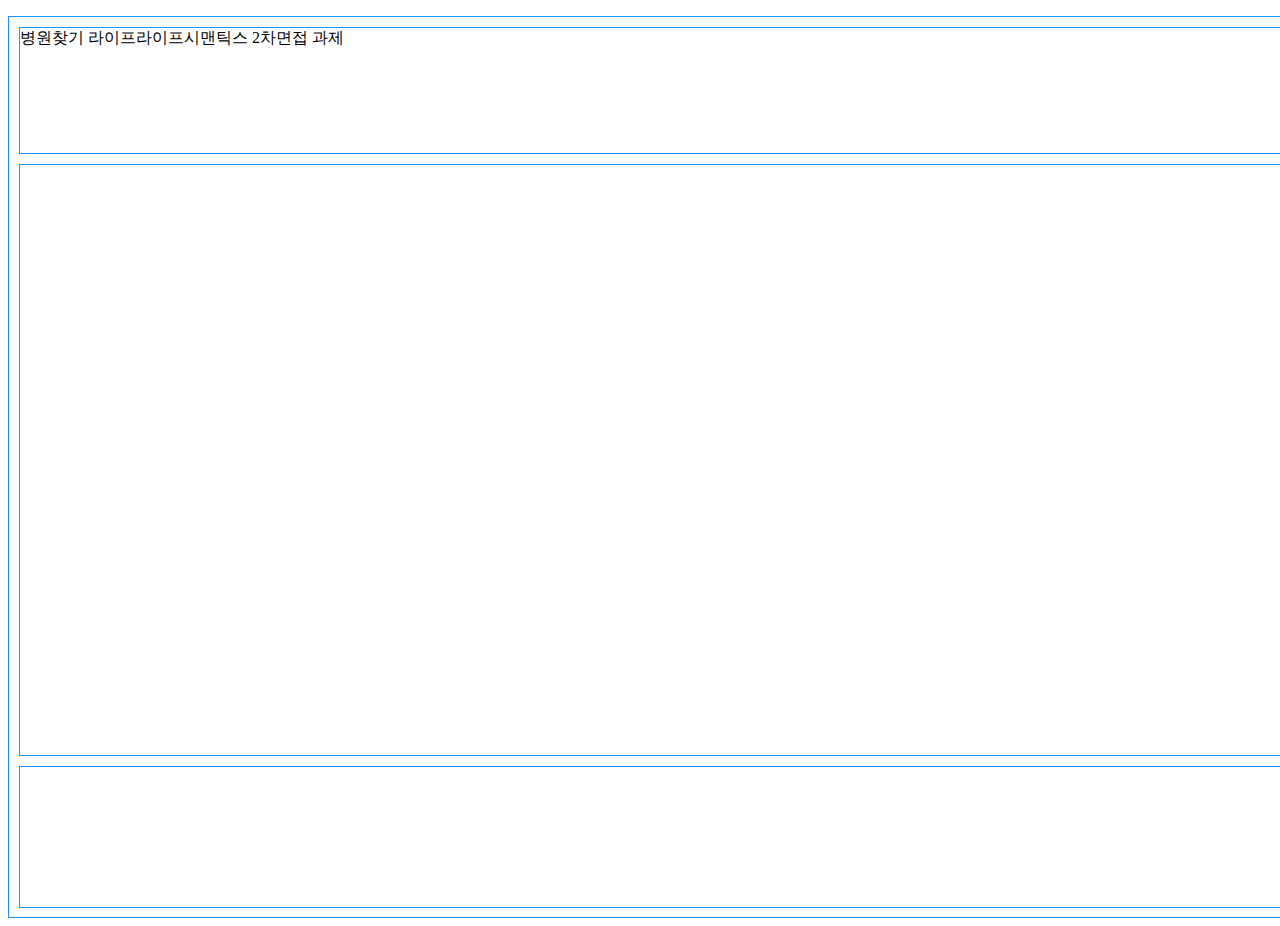
==== src/main/resources/static/index.html @ 3758c79c "Initial commit" ====
<!DOCTYPE html>
<html>
<head>
    <meta charset="utf-8">
    <title>이동 이벤트 등록하기</title>

</head>
<body>

<p id="result"></p>
<div class="backDiv">
    <div class="head">
        병원찾기 라이프라이프시맨틱스 2차면접 과제
    </div>
    <div class="leftMap">
        <div id="map" style="width:100%;height:100%;"></div>
    </div>
    <div class="rightMap">
        rightMap
    </div>
    <div class="footer">
        <div id="name"></div>
        <div id="location"></div>
        <div id="phoneNum"></div>
        <div id="coordinate"></div>
        <button id="saveBtn" style="display:none" >저장</button>
        <button id="canBtn" style="display:none">취소</button>
    </div>
</div>

<script type="text/javascript" src="//dapi.kakao.com/v2/maps/sdk.js?appkey=cd7376c6e132d86a89f03a382431f2ae"></script>
<script src="https://code.jquery.com/jquery-3.5.1.js"></script>
<link rel="stylesheet" type="text/css" href = "index.css">
<script>
    var markers=[];
    // 지도를 생성합니다
    var mapContainer = document.getElementById('map'), // 지도를 표시할 div
        mapOption = {
            center: new kakao.maps.LatLng(33.450701, 126.570667), // 지도의 중심좌표
            level: 3 // 지도의 확대 레벨
        };

    var map = new kakao.maps.Map(mapContainer, mapOption);

    // HTML5의 geolocation으로 사용할 수 있는지 확인합니다
    if (navigator.geolocation) {
        // GeoLocation을 이용해서 접속 위치를 얻어옵니다
        navigator.geolocation.getCurrentPosition(function(position) {

            var lat = position.coords.latitude; // 위도
            var lon = position.coords.longitude; // 경도

            var locPosition = new kakao.maps.LatLng(lat,lon), // 마커가 표시될 위치를 geolocation으로 얻어온 좌표로 생성합니다
                message = '<div style="padding:5px;">당신의 위치</div>'; // 인포윈도우에 표시될 내용입니다

            // 마커와 인포윈도우를 표시합니다
            displayMarker(locPosition, message);

            // $(document).ready(function(){
            //     $.ajax({
            //         type:"GET",
            //         data:{"Lat":lat,"Lng":lon},
            //         url:"/hospitaApi",
            //         dataType:"json",
            //         success: function (data){console.log(data);
            //         },
            //         error : function (error){console.log(error);
            //         }
            //     })
            // });
        });

    } else { // HTML5의 GeoLocation을 사용할 수 없을때
        console.log("사용못함");
        var locPosition = new kakao.maps.LatLng(37.566826, 126.9786567)
        alert('현재 위치를 찾을 수 없습니다!');
    }

    function displayMarker(locPosition, message) {
        // 마커를 생성합니다
        var marker = new kakao.maps.Marker({
            map: map,
            position: locPosition
        });

        var iwContent = message, // 인포윈도우에 표시할 내용
            iwRemoveable = true;

        // 인포윈도우를 생성합니다
        var infowindow = new kakao.maps.InfoWindow({
            content : iwContent,
            removable : iwRemoveable
        });

        // 인포윈도우를 마커위에 표시합니다
        infowindow.open(map, marker);

        // 지도 중심좌표를 접속위치로 변경합니다
        map.setCenter(locPosition);
    }

    // 마우스 드래그로 지도 이동이 완료되었을 때 마지막 파라미터로 넘어온 함수를 호출하도록 이벤트를 등록합니다
    kakao.maps.event.addListener(map, 'dragend', function() {

        // 지도 중심좌표를 얻어옵니다
        var latlng = map.getCenter();
           $.ajax({
               type:"GET",
               data:{"Lat":latlng.getLat(),"Lng":latlng.getLng()},
               url:"/hospitaApi",
               dataType:"json",
               success: function (data){mapApi(data);
               },
               error : function (error){console.log(error);
               }
           })



        //동적으로 마커 생성하는 함수

        function mapApi(data) {
            var positions =[];
            removeMarker();
            console.log("markers 길이 ==" + markers.length);

            Object.keys(data).forEach(function (k) {
                 console.log("키 값=" + k + ", 데이터 값= " + data[k].addr+" 이름 ="+data[k].yadmNm)
                for (var i = 0; i < k.length; i++) {
                    // 마커를 생성하고 지도에 표시합니다
                    // var placePosition = new kakao.maps.LatLng(latlng.getLat(), latlng.getLng()),
                    //     marker = addMarker(placePosition, i);

                    var iwContent = '<div style="padding:5px;">'+data[k].yadmNm+'</div>',
                        iwPosition = new kakao.maps.LatLng(data[k].YPos, data[k].XPos);
                    marker = addMarker(iwPosition);

                    var infowindow = new kakao.maps.InfoWindow({
                        position : iwPosition,
                        content : iwContent
                    });
                    infowindow.open(map, marker);

                    kakao.maps.event.addListener(marker, 'click', function() {
                        // 마커 위에 인포윈도우를 표시합니다
                        var nameDiv = document.getElementById('name');
                        var locationDiv = document.getElementById('location');
                        var phoneNumDiv = document.getElementById('phoneNum');
                        var coordinateDiv = document.getElementById('coordinate');
                        var saveBtn= document.getElementById("saveBtn");
                        var canBtn= document.getElementById("canBtn");
                        nameDiv.innerHTML = data[k].yadmNm;
                        locationDiv.innerHTML = data[k].addr;
                        phoneNumDiv.innerHTML = data[k].telno;
                        coordinateDiv.innerHTML = "("+data[k].XPos+"/"+data[k].YPos+")";
                        saveBtn.style.display="block";
                        canBtn.style.display="block";




                    });



                }// end for


                console.log("나갈 때 markers 길이 ==" + markers.length);
            })

        }


        function addMarker(position) {
            var markers =[];
                marker = new kakao.maps.Marker({
                    position: position // 마커의 위치
                });

            marker.setMap(map); // 지도 위에 마커를 표출합니다
            markers.push(marker);  // 배열에 생성된 마커를 추가합니다

            return marker;
        }

        function removeMarker() {
            for ( var i = 0; i < markers.length; i++ ) {
                markers[i].setMap(null);
            }
            markers = [];
        }


    });

</script>
</body>
</html>
---- src/main/resources/static/index.css ----
.backDiv{
    width: 1900px;
    height: 900px;
    border: 1px solid dodgerblue;
    background-color: white}
.head{
    margin-top: 10px;
    margin-left: 10px;
    width:1880px;
    height: 125px;
    border: 1px solid dodgerblue;
    background-color: white;
}
.leftMap{
    float: left;
    margin-top: 10px;
    margin-left: 10px;
    height: 590px;
    width: 1430px;
    border: 1px solid dodgerblue;
}
.rightMap{
    float:right;
    background-color: white;
    margin-top: 10px;
    margin-right: 10px;
    width:430px;
    height:740px;
    border: 1px solid dodgerblue;
}
.footer{
    float:left;
    background-color: white;
    margin-top: 10px;
    margin-left: 10px;
    height:140px;
    width:1430px;
    border: 1px solid dodgerblue;
}
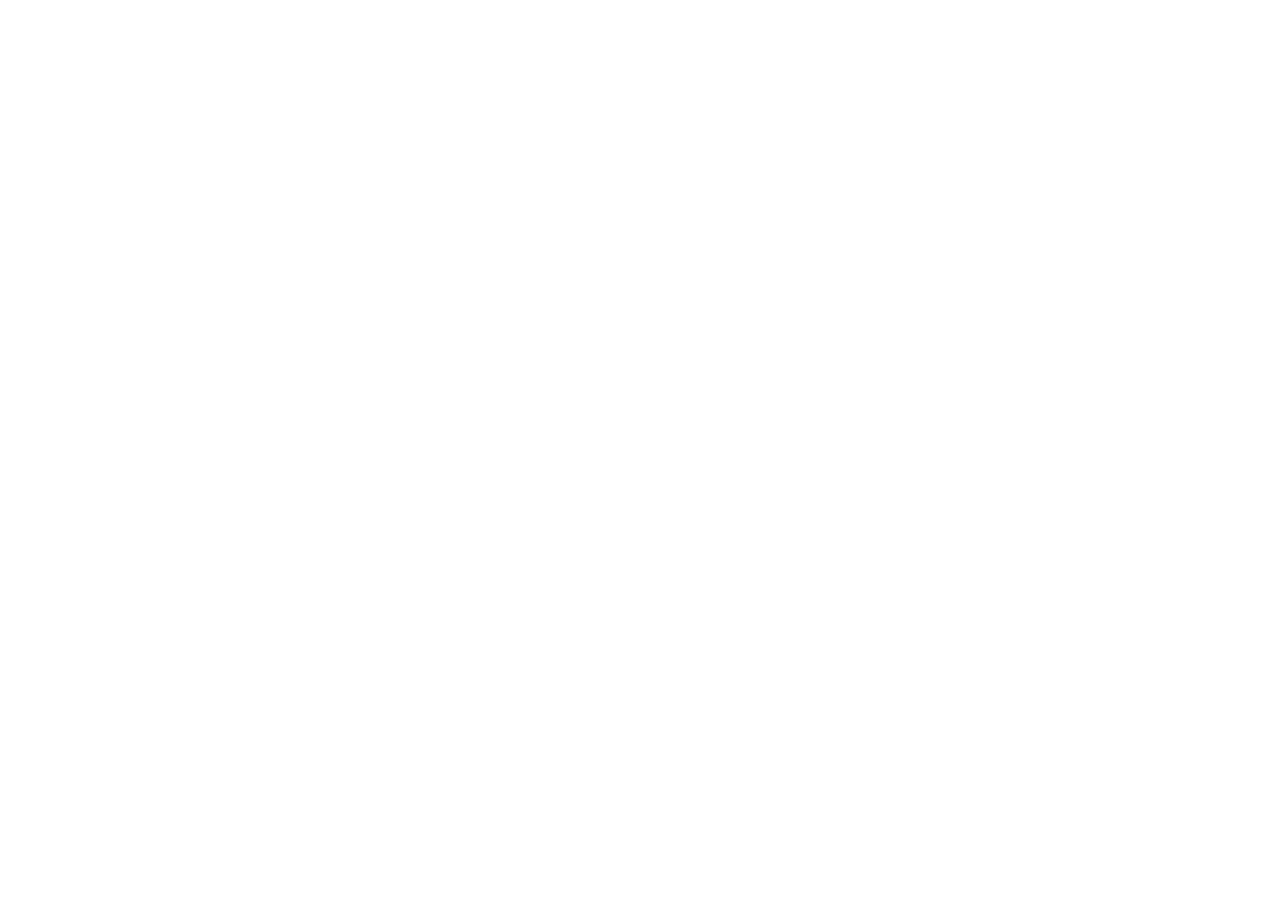
==== commit bae51eaa: "완성" ====
--- a/src/main/resources/static/index.html
+++ b/src/main/resources/static/index.html
@@ -1,199 +1,273 @@
-<!DOCTYPE html>
-<html>
-<head>
-    <meta charset="utf-8">
-    <title>이동 이벤트 등록하기</title>
-
-</head>
-<body>
-
-<p id="result"></p>
-<div class="backDiv">
-    <div class="head">
-        병원찾기 라이프라이프시맨틱스 2차면접 과제
-    </div>
-    <div class="leftMap">
-        <div id="map" style="width:100%;height:100%;"></div>
-    </div>
-    <div class="rightMap">
-        rightMap
-    </div>
-    <div class="footer">
-        <div id="name"></div>
-        <div id="location"></div>
-        <div id="phoneNum"></div>
-        <div id="coordinate"></div>
-        <button id="saveBtn" style="display:none" >저장</button>
-        <button id="canBtn" style="display:none">취소</button>
-    </div>
-</div>
-
-<script type="text/javascript" src="//dapi.kakao.com/v2/maps/sdk.js?appkey=cd7376c6e132d86a89f03a382431f2ae"></script>
-<script src="https://code.jquery.com/jquery-3.5.1.js"></script>
-<link rel="stylesheet" type="text/css" href = "index.css">
-<script>
-    var markers=[];
-    // 지도를 생성합니다
-    var mapContainer = document.getElementById('map'), // 지도를 표시할 div
-        mapOption = {
-            center: new kakao.maps.LatLng(33.450701, 126.570667), // 지도의 중심좌표
-            level: 3 // 지도의 확대 레벨
-        };
-
-    var map = new kakao.maps.Map(mapContainer, mapOption);
-
-    // HTML5의 geolocation으로 사용할 수 있는지 확인합니다
-    if (navigator.geolocation) {
-        // GeoLocation을 이용해서 접속 위치를 얻어옵니다
-        navigator.geolocation.getCurrentPosition(function(position) {
-
-            var lat = position.coords.latitude; // 위도
-            var lon = position.coords.longitude; // 경도
-
-            var locPosition = new kakao.maps.LatLng(lat,lon), // 마커가 표시될 위치를 geolocation으로 얻어온 좌표로 생성합니다
-                message = '<div style="padding:5px;">당신의 위치</div>'; // 인포윈도우에 표시될 내용입니다
-
-            // 마커와 인포윈도우를 표시합니다
-            displayMarker(locPosition, message);
-
-            // $(document).ready(function(){
-            //     $.ajax({
-            //         type:"GET",
-            //         data:{"Lat":lat,"Lng":lon},
-            //         url:"/hospitaApi",
-            //         dataType:"json",
-            //         success: function (data){console.log(data);
-            //         },
-            //         error : function (error){console.log(error);
-            //         }
-            //     })
-            // });
-        });
-
-    } else { // HTML5의 GeoLocation을 사용할 수 없을때
-        console.log("사용못함");
-        var locPosition = new kakao.maps.LatLng(37.566826, 126.9786567)
-        alert('현재 위치를 찾을 수 없습니다!');
-    }
-
-    function displayMarker(locPosition, message) {
-        // 마커를 생성합니다
-        var marker = new kakao.maps.Marker({
-            map: map,
-            position: locPosition
-        });
-
-        var iwContent = message, // 인포윈도우에 표시할 내용
-            iwRemoveable = true;
-
-        // 인포윈도우를 생성합니다
-        var infowindow = new kakao.maps.InfoWindow({
-            content : iwContent,
-            removable : iwRemoveable
-        });
-
-        // 인포윈도우를 마커위에 표시합니다
-        infowindow.open(map, marker);
-
-        // 지도 중심좌표를 접속위치로 변경합니다
-        map.setCenter(locPosition);
-    }
-
-    // 마우스 드래그로 지도 이동이 완료되었을 때 마지막 파라미터로 넘어온 함수를 호출하도록 이벤트를 등록합니다
-    kakao.maps.event.addListener(map, 'dragend', function() {
-
-        // 지도 중심좌표를 얻어옵니다
-        var latlng = map.getCenter();
-           $.ajax({
-               type:"GET",
-               data:{"Lat":latlng.getLat(),"Lng":latlng.getLng()},
-               url:"/hospitaApi",
-               dataType:"json",
-               success: function (data){mapApi(data);
-               },
-               error : function (error){console.log(error);
-               }
-           })
-
-
-
-        //동적으로 마커 생성하는 함수
-
-        function mapApi(data) {
-            var positions =[];
-            removeMarker();
-            console.log("markers 길이 ==" + markers.length);
-
-            Object.keys(data).forEach(function (k) {
-                 console.log("키 값=" + k + ", 데이터 값= " + data[k].addr+" 이름 ="+data[k].yadmNm)
-                for (var i = 0; i < k.length; i++) {
-                    // 마커를 생성하고 지도에 표시합니다
-                    // var placePosition = new kakao.maps.LatLng(latlng.getLat(), latlng.getLng()),
-                    //     marker = addMarker(placePosition, i);
-
-                    var iwContent = '<div style="padding:5px;">'+data[k].yadmNm+'</div>',
-                        iwPosition = new kakao.maps.LatLng(data[k].YPos, data[k].XPos);
-                    marker = addMarker(iwPosition);
-
-                    var infowindow = new kakao.maps.InfoWindow({
-                        position : iwPosition,
-                        content : iwContent
-                    });
-                    infowindow.open(map, marker);
-
-                    kakao.maps.event.addListener(marker, 'click', function() {
-                        // 마커 위에 인포윈도우를 표시합니다
-                        var nameDiv = document.getElementById('name');
-                        var locationDiv = document.getElementById('location');
-                        var phoneNumDiv = document.getElementById('phoneNum');
-                        var coordinateDiv = document.getElementById('coordinate');
-                        var saveBtn= document.getElementById("saveBtn");
-                        var canBtn= document.getElementById("canBtn");
-                        nameDiv.innerHTML = data[k].yadmNm;
-                        locationDiv.innerHTML = data[k].addr;
-                        phoneNumDiv.innerHTML = data[k].telno;
-                        coordinateDiv.innerHTML = "("+data[k].XPos+"/"+data[k].YPos+")";
-                        saveBtn.style.display="block";
-                        canBtn.style.display="block";
-
-
-
-
-                    });
-
-
-
-                }// end for
-
-
-                console.log("나갈 때 markers 길이 ==" + markers.length);
-            })
-
-        }
-
-
-        function addMarker(position) {
-            var markers =[];
-                marker = new kakao.maps.Marker({
-                    position: position // 마커의 위치
-                });
-
-            marker.setMap(map); // 지도 위에 마커를 표출합니다
-            markers.push(marker);  // 배열에 생성된 마커를 추가합니다
-
-            return marker;
-        }
-
-        function removeMarker() {
-            for ( var i = 0; i < markers.length; i++ ) {
-                markers[i].setMap(null);
-            }
-            markers = [];
-        }
-
-
-    });
-
-</script>
-</body>
-</html>+
+<!--<!DOCTYPE html>-->
+<!--<html xmlns:th="http://www.thymeleaf.org"-->
+<!--      xmlns:layout="http://www.ultraq.net.nz/thymeleaf/layout"-->
+<!--      layout:decorate="~{layout/layout}">-->
+<!--<html>-->
+<!--<head>-->
+<!--    <meta charset="utf-8">-->
+<!--    <title>이동 이벤트 등록하기</title>-->
+
+<!--</head>-->
+<!--<body>-->
+
+<!--<p id="result"></p>-->
+<!--<div class="backDiv">-->
+<!--    <div class="head">-->
+<!--        병원찾기 라이프라이프시맨틱스 2차면접 과제-->
+<!--    </div>-->
+<!--    <div class="leftMap">-->
+<!--        <div id="map" style="width:100%;height:100%;"></div>-->
+<!--    </div>-->
+<!--    <div class="rightMap">-->
+<!--        <tr th:each="list : ${list}">-->
+<!--            <td th:text="${list.location_name}"></td>-->
+<!--            <td th:text="${list.location}"></td>-->
+<!--            <td th:text="${list.phoneNum}"></td>-->
+<!--            <td th:text="${list.coordinate}"></td>-->
+<!--        </tr>-->
+
+<!--    </div>-->
+<!--    <div class="footer">-->
+<!--        <div id="name"></div>-->
+<!--        <div id="location"></div>-->
+<!--        <div id="phoneNum"></div>-->
+<!--        <div id="coordinate"></div>-->
+<!--        <input id="saveBtn" style="display:none" type="button" value="저장" onclick="save()"/>-->
+<!--        <input id="canBtn" style="display:none" type="button" value="취소" onclick="cancel()"/>-->
+<!--&lt;!&ndash;        <button id="saveBtn" style="display:none" >저장</button>&ndash;&gt;-->
+<!--&lt;!&ndash;        <button id="canBtn" style="display:none">취소</button>&ndash;&gt;-->
+<!--    </div>-->
+<!--</div>-->
+
+<!--<script type="text/javascript" src="//dapi.kakao.com/v2/maps/sdk.js?appkey=cd7376c6e132d86a89f03a382431f2ae"></script>-->
+<!--<script src="https://code.jquery.com/jquery-3.5.1.js"></script>-->
+<!--<link rel="stylesheet" type="text/css" href = "index.css">-->
+<!--<script>-->
+<!--    var markers=[];-->
+<!--    // 지도를 생성합니다-->
+<!--    var mapContainer = document.getElementById('map'), // 지도를 표시할 div-->
+<!--        mapOption = {-->
+<!--            center: new kakao.maps.LatLng(33.450701, 126.570667), // 지도의 중심좌표-->
+<!--            level: 3 // 지도의 확대 레벨-->
+<!--        };-->
+
+<!--    var map = new kakao.maps.Map(mapContainer, mapOption);-->
+
+<!--    // HTML5의 geolocation으로 사용할 수 있는지 확인합니다-->
+<!--    if (navigator.geolocation) {-->
+<!--        // GeoLocation을 이용해서 접속 위치를 얻어옵니다-->
+<!--        navigator.geolocation.getCurrentPosition(function(position) {-->
+
+<!--            var lat = position.coords.latitude; // 위도-->
+<!--            var lon = position.coords.longitude; // 경도-->
+
+<!--            var locPosition = new kakao.maps.LatLng(lat,lon), // 마커가 표시될 위치를 geolocation으로 얻어온 좌표로 생성합니다-->
+<!--                message = '<div style="padding:5px;">당신의 위치</div>'; // 인포윈도우에 표시될 내용입니다-->
+
+<!--            // 마커와 인포윈도우를 표시합니다-->
+<!--            displayMarker(locPosition, message);-->
+
+<!--            // $(document).ready(function(){-->
+<!--            //     $.ajax({-->
+<!--            //         type:"GET",-->
+<!--            //         data:{"Lat":lat,"Lng":lon},-->
+<!--            //         url:"/hospitaApi",-->
+<!--            //         dataType:"json",-->
+<!--            //         success: function (data){console.log(data);-->
+<!--            //         },-->
+<!--            //         error : function (error){console.log(error);-->
+<!--            //         }-->
+<!--            //     })-->
+<!--            // });-->
+<!--        });-->
+
+<!--    } else { // HTML5의 GeoLocation을 사용할 수 없을때-->
+<!--        console.log("사용못함");-->
+<!--        var locPosition = new kakao.maps.LatLng(37.566826, 126.9786567)-->
+<!--        alert('현재 위치를 찾을 수 없습니다!');-->
+<!--    }-->
+
+<!--    function displayMarker(locPosition, message) {-->
+<!--        // 마커를 생성합니다-->
+<!--        var marker = new kakao.maps.Marker({-->
+<!--            map: map,-->
+<!--            position: locPosition-->
+<!--        });-->
+
+<!--        var iwContent = message, // 인포윈도우에 표시할 내용-->
+<!--            iwRemoveable = true;-->
+
+<!--        // 인포윈도우를 생성합니다-->
+<!--        var infowindow = new kakao.maps.InfoWindow({-->
+<!--            content : iwContent,-->
+<!--            removable : iwRemoveable-->
+<!--        });-->
+
+<!--        // 인포윈도우를 마커위에 표시합니다-->
+<!--        infowindow.open(map, marker);-->
+
+<!--        // 지도 중심좌표를 접속위치로 변경합니다-->
+<!--        map.setCenter(locPosition);-->
+<!--    }-->
+
+<!--    // 마우스 드래그로 지도 이동이 완료되었을 때 마지막 파라미터로 넘어온 함수를 호출하도록 이벤트를 등록합니다-->
+<!--    kakao.maps.event.addListener(map, 'dragend', function() {-->
+
+<!--        // 지도 중심좌표를 얻어옵니다-->
+<!--        var latlng = map.getCenter();-->
+<!--           $.ajax({-->
+<!--               type:"GET",-->
+<!--               data:{"Lat":latlng.getLat(),"Lng":latlng.getLng()},-->
+<!--               url:"/hospitaApi",-->
+<!--               dataType:"json",-->
+<!--               success: function (data){mapApi(data);-->
+<!--               },-->
+<!--               error : function (error){console.log(error);-->
+<!--               }-->
+<!--           })-->
+
+
+
+<!--        //동적으로 마커 생성하는 함수-->
+
+<!--        function mapApi(data) {-->
+<!--            var positions =[];-->
+<!--            removeMarker();-->
+<!--            console.log("markers 길이 ==" + markers.length);-->
+
+<!--            Object.keys(data).forEach(function (k) {-->
+<!--                 console.log("키 값=" + k + ", 데이터 값= " + data[k].addr+" 이름 ="+data[k].yadmNm)-->
+<!--                for (var i = 0; i < k.length; i++) {-->
+<!--                    // 마커를 생성하고 지도에 표시합니다-->
+<!--                    // var placePosition = new kakao.maps.LatLng(latlng.getLat(), latlng.getLng()),-->
+<!--                    //     marker = addMarker(placePosition, i);-->
+
+<!--                    var iwContent = '<div style="padding:5px;">'+data[k].yadmNm+'</div>',-->
+<!--                        iwPosition = new kakao.maps.LatLng(data[k].YPos, data[k].XPos);-->
+<!--                    marker = addMarker(iwPosition);-->
+
+<!--                    var infowindow = new kakao.maps.InfoWindow({-->
+<!--                        position : iwPosition,-->
+<!--                        content : iwContent-->
+<!--                    });-->
+<!--                    infowindow.open(map, marker);-->
+
+<!--                    kakao.maps.event.addListener(marker, 'click', function() {-->
+<!--                        // 마커 위에 인포윈도우를 표시합니다-->
+<!--                        var nameDiv = document.getElementById('name');-->
+<!--                        var locationDiv = document.getElementById('location');-->
+<!--                        var phoneNumDiv = document.getElementById('phoneNum');-->
+<!--                        var coordinateDiv = document.getElementById('coordinate');-->
+<!--                        var saveBtn= document.getElementById("saveBtn");-->
+<!--                        var canBtn= document.getElementById("canBtn");-->
+<!--                        nameDiv.innerHTML = data[k].yadmNm;-->
+<!--                        locationDiv.innerHTML = data[k].addr;-->
+<!--                        phoneNumDiv.innerHTML = data[k].telno;-->
+<!--                        coordinateDiv.innerHTML = "("+data[k].XPos+"/"+data[k].YPos+")";-->
+<!--                        saveBtn.style.display="block";-->
+<!--                        canBtn.style.display="block";-->
+<!--                        nameDiv.style.display="block";-->
+<!--                        locationDiv.style.display="block";-->
+<!--                        phoneNumDiv.style.display="block";-->
+<!--                        coordinateDiv.style.display="block";-->
+
+
+
+
+
+
+<!--                    });-->
+
+
+
+<!--                }// end for-->
+
+
+<!--                console.log("나갈 때 markers 길이 ==" + markers.length);-->
+<!--            })-->
+
+<!--        }-->
+
+
+<!--        function addMarker(position) {-->
+<!--            var markers =[];-->
+<!--                marker = new kakao.maps.Marker({-->
+<!--                    position: position // 마커의 위치-->
+<!--                });-->
+
+<!--            marker.setMap(map); // 지도 위에 마커를 표출합니다-->
+<!--            markers.push(marker);  // 배열에 생성된 마커를 추가합니다-->
+
+<!--            return marker;-->
+<!--        }-->
+
+<!--        function removeMarker() {-->
+<!--            for ( var i = 0; i < markers.length; i++ ) {-->
+<!--                markers[i].setMap(null);-->
+<!--            }-->
+<!--            markers = [];-->
+<!--        }-->
+
+
+<!--    });-->
+
+<!--    function save(){-->
+<!--        var nameDiv = document.getElementById('name').innerText;-->
+<!--        var locationDiv = document.getElementById('location').innerText;-->
+<!--        var phoneNumDiv = document.getElementById('phoneNum').innerText;-->
+<!--        var coordinateDiv = document.getElementById('coordinate').innerText;-->
+
+<!--        $.ajax({-->
+<!--            type:"POST",-->
+<!--            data:{"location_name":nameDiv,"location":locationDiv,"phoneNum":phoneNumDiv,"coordinate":coordinateDiv},-->
+<!--            url:"/myLocation",-->
+<!--            success: function (status){-->
+<!--                if(status==0){-->
+<!--                    alert("등록완료")-->
+<!--                }else if(status==100){-->
+<!--                    alert("이미 등록된 장소입니다.")-->
+<!--                }else{-->
+<!--                    alert("예기치 못한 오류가 발생했습니다.")-->
+<!--                }-->
+<!--            },-->
+<!--            error : function (error){-->
+<!--                console.log(error);-->
+<!--            }-->
+<!--        })-->
+
+
+<!--    }-->
+<!--    function cancel(){-->
+<!--        var nameDiv = document.getElementById('name');-->
+<!--        var locationDiv = document.getElementById('location');-->
+<!--        var phoneNumDiv = document.getElementById('phoneNum');-->
+<!--        var coordinateDiv = document.getElementById('coordinate');-->
+<!--        var saveBtn= document.getElementById("saveBtn");-->
+<!--        var canBtn= document.getElementById("canBtn");-->
+<!--        nameDiv.style.display="none";-->
+<!--        locationDiv.style.display="none";-->
+<!--        phoneNumDiv.style.display="none";-->
+<!--        coordinateDiv.style.display="none";-->
+<!--        saveBtn.style.display="none";-->
+<!--        canBtn.style.display="none";-->
+
+<!--    }-->
+
+<!--    //search 함수-->
+<!--    $(document).ready(function(){-->
+<!--        $.ajax({-->
+<!--            type:"GET",-->
+<!--            url:"/myLocation",-->
+<!--            success: function (data){-->
+<!--                console.log(data)-->
+<!--            },-->
+<!--            error : function (error){-->
+<!--                console.log(error);-->
+<!--            }-->
+<!--        })-->
+<!--    })-->
+
+<!--</script>-->
+<!--</body>-->
+<!--</html>-->--- a/src/main/resources/static/index.css
+++ b/src/main/resources/static/index.css
@@ -36,4 +36,44 @@
     height:140px;
     width:1430px;
     border: 1px solid dodgerblue;
+    text-align: center;
 }
+
+#table > div{
+    margin-top: 10px;
+    margin-left: 10px;
+    width: 400px;
+    height:80px;
+    border: 1px solid dodgerblue;
+    font-size: 20px;
+    text-align: center;
+}
+#btn{
+    float:right;
+    margin-right: 20px;
+    background-color: dodgerblue;
+    color: white;
+    border: 1px solid dodgerblue;
+    width:70px;
+    height:30px;
+    margin-bottom: 10px;
+    cursor: pointer;
+}
+
+.footer >div {
+    font-size: 25px;
+}
+.footer > input{
+    margin-top: 20px;
+    width:100px;
+    height: 40px;
+    background-color: dodgerblue;
+    color: white;
+    border: 1px solid dodgerblue;
+    font-size: 20px;
+}
+#table{
+    height:700px;
+    overflow: auto;
+
+}